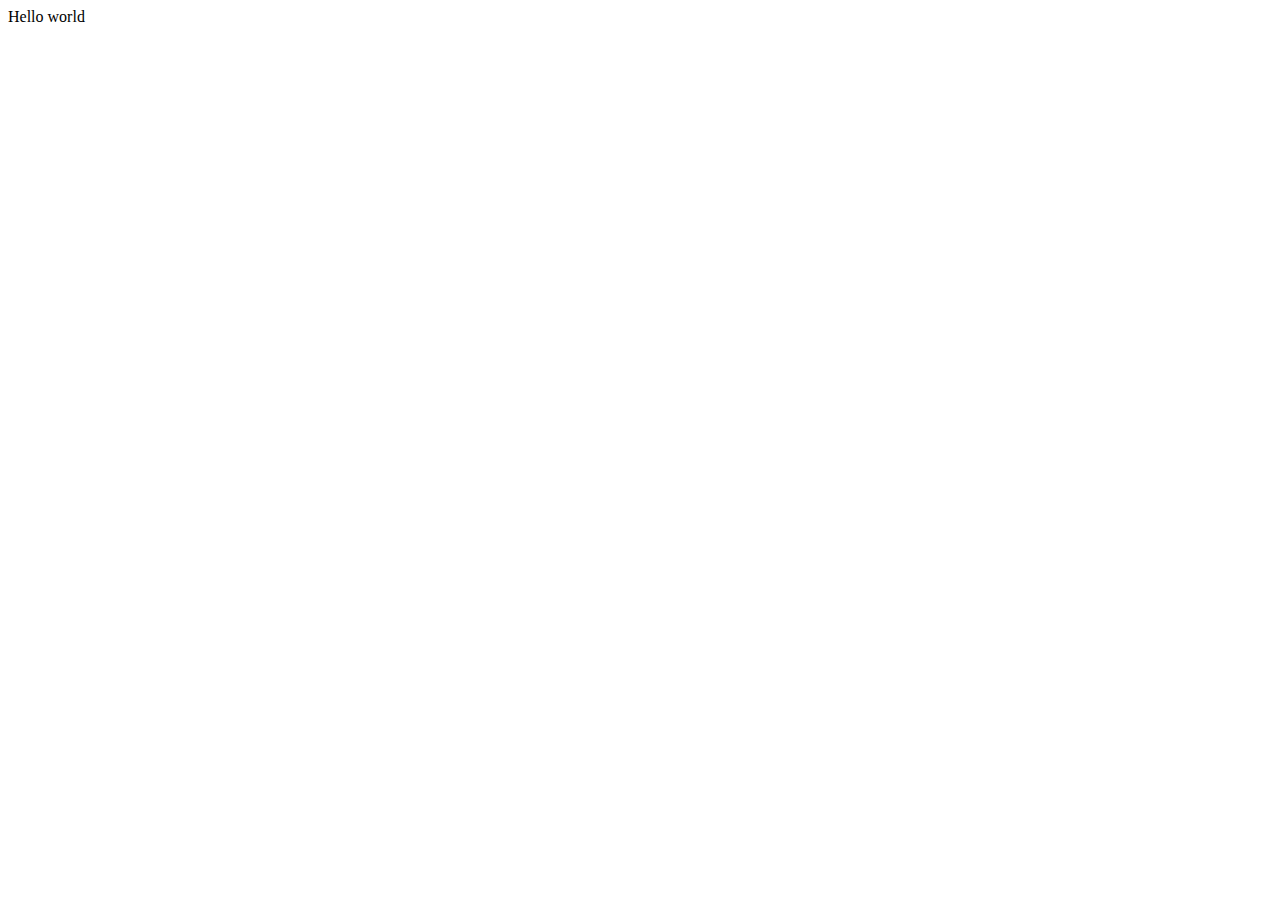
==== index.html @ 1daede6b "Initial commit" ====
<!DOCTYPE html>
<html>

<head>
  <meta charset="utf-8">
  <meta name="viewport" content="width=device-width">
  <title>replit</title>
  <link href="style.css" rel="stylesheet" type="text/css" />
</head>

<body>
  Hello world
  <script src="script.js"></script>
</body>

</html>
---- style.css ----
html {
  height: 100%;
  width: 100%;
}
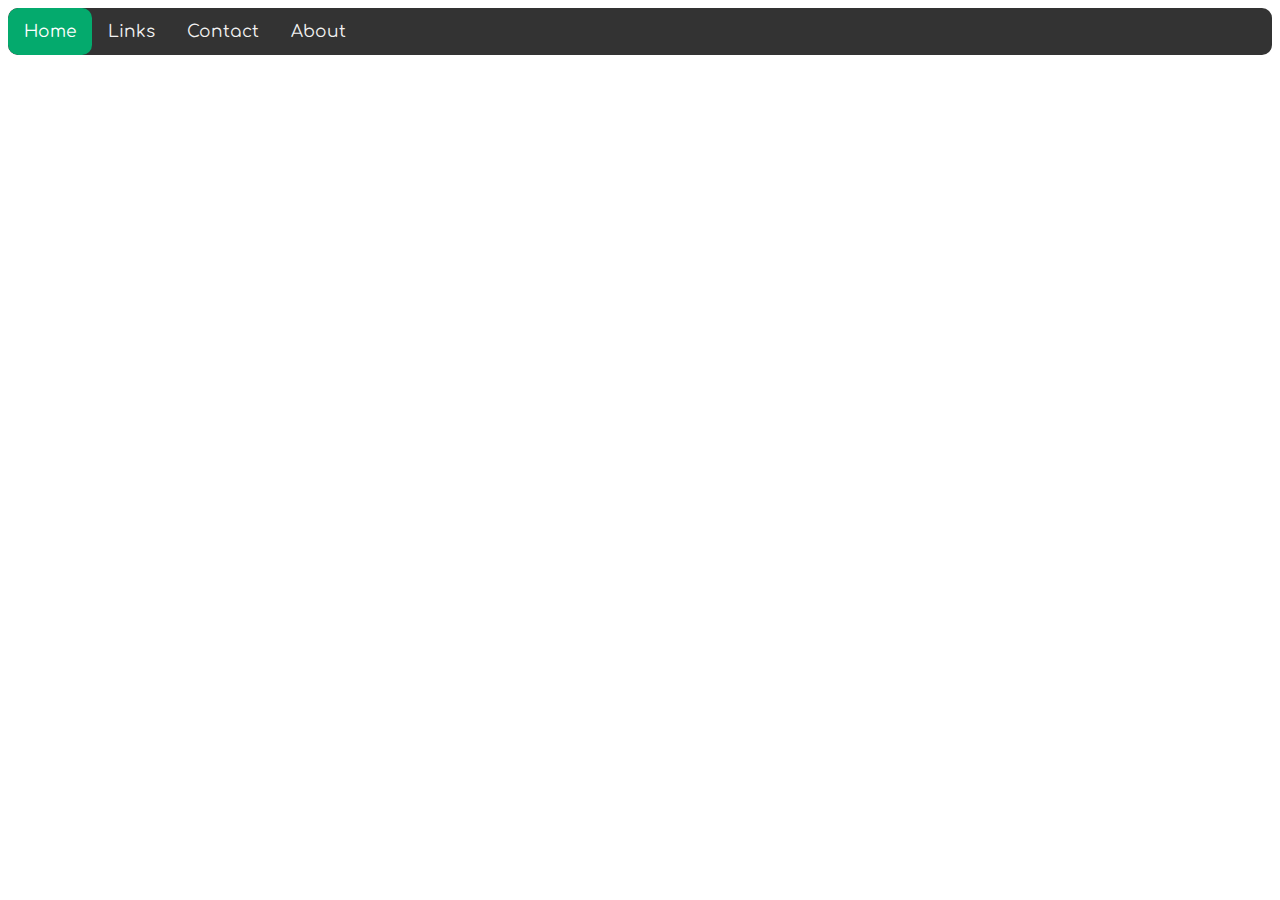
==== commit eb208239: "fixed this hopefully" ====
--- a/index.html
+++ b/index.html
@@ -4,13 +4,17 @@
 <head>
   <meta charset="utf-8">
   <meta name="viewport" content="width=device-width">
-  <title>replit</title>
+  <title>5xdf</title>
   <link href="style.css" rel="stylesheet" type="text/css" />
+  <link rel="preconnect" href="https://fonts.googleapis.com">
+  <link rel="preconnect" href="https://fonts.gstatic.com" crossorigin>
+  <link href="https://fonts.googleapis.com/css2?family=Comfortaa&display=swap" rel="stylesheet">
 </head>
 
 <body>
-  Hello world
-  <script src="script.js"></script>
+  <script>
+    window.location.replace("pages/home.html");
+  </script>
 </body>
 
 </html>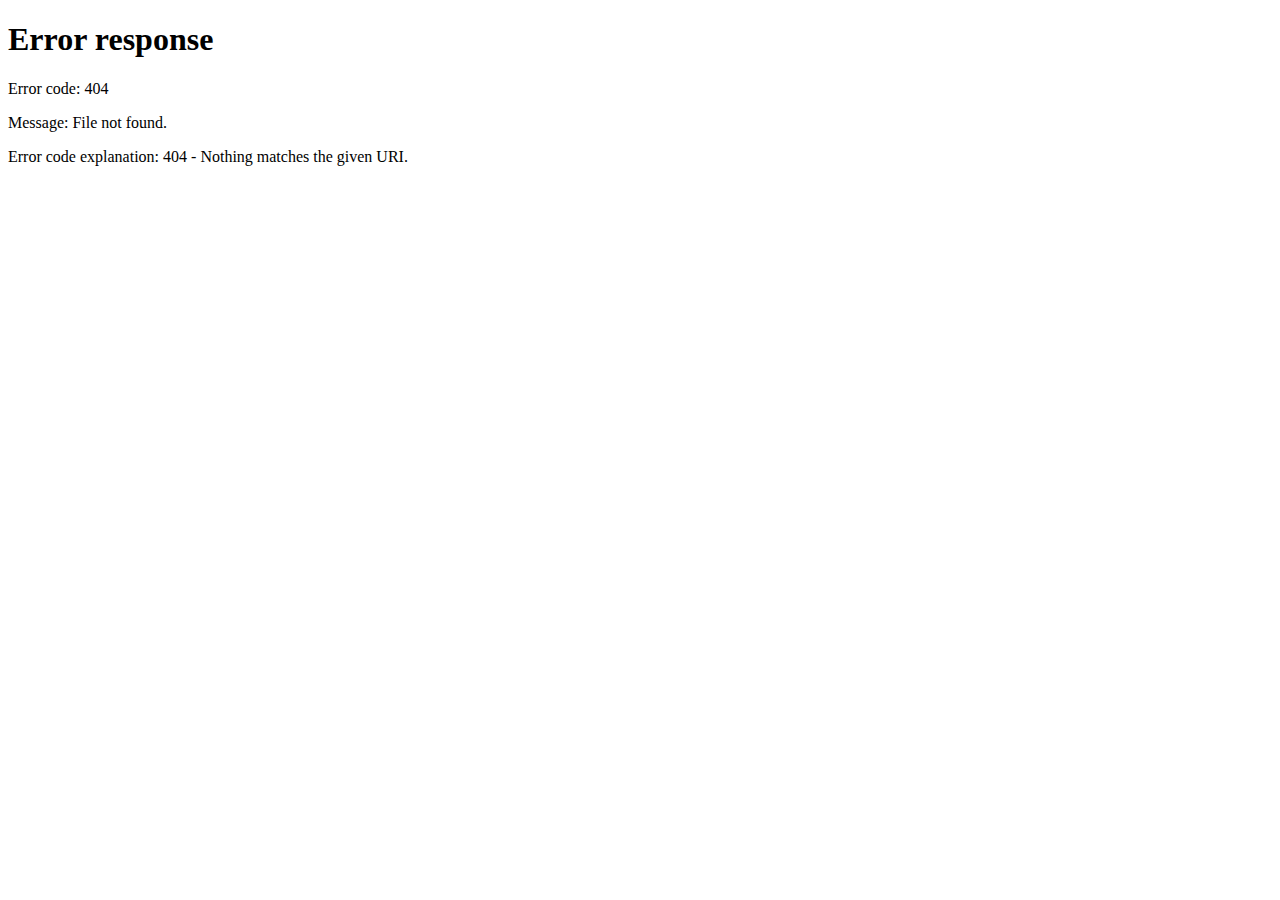
==== commit 3d1c7da3: "" ====
--- a/index.html
+++ b/index.html
@@ -13,7 +13,7 @@
 
 <body>
   <script>
-    window.location.replace("pages/home.html");
+    window.location.replace(window.location+"pages/home.html");
   </script>
 </body>
 
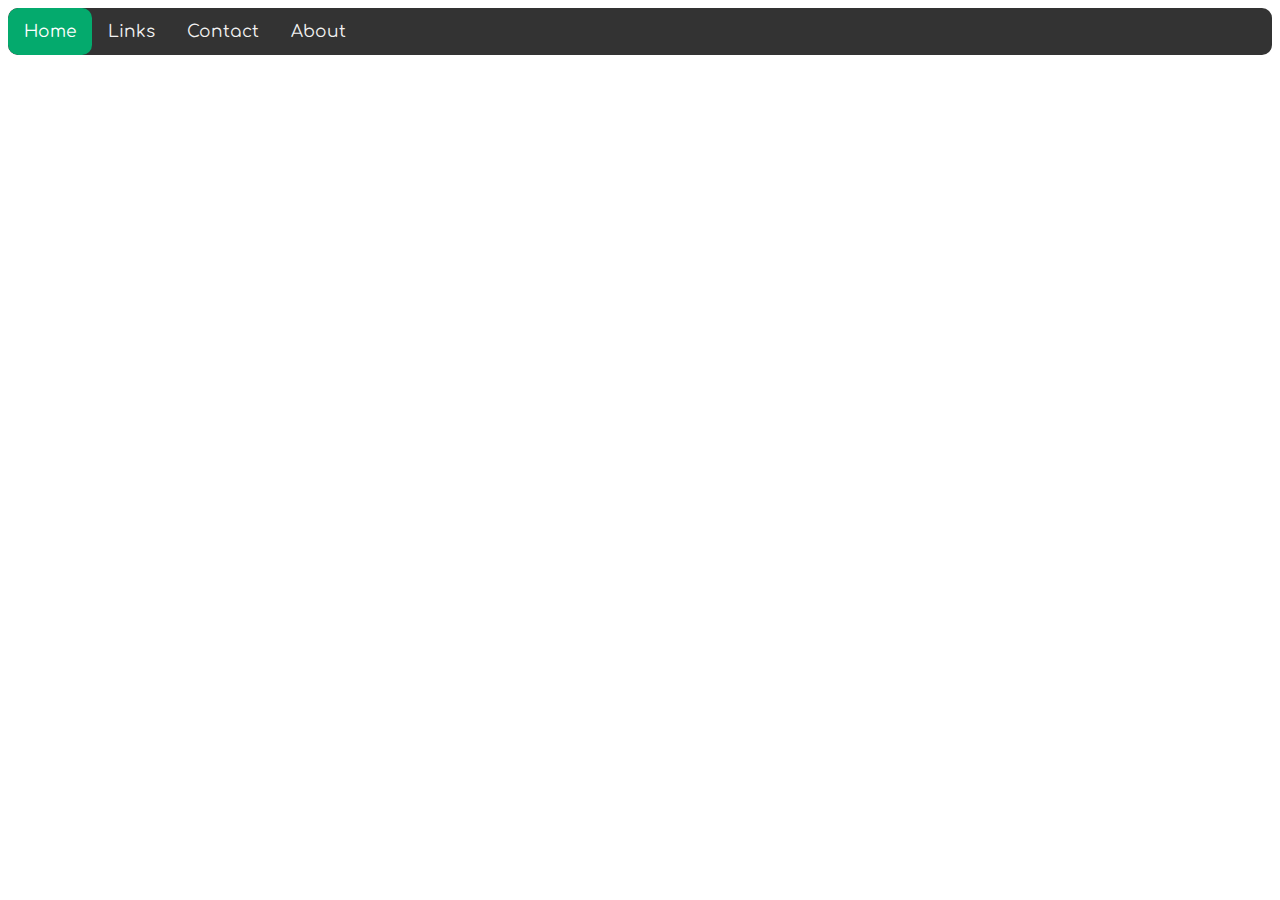
==== commit 7b64818b: "please be fixed" ====
--- a/index.html
+++ b/index.html
@@ -13,7 +13,7 @@
 
 <body>
   <script>
-    window.location.replace(window.location+"pages/home.html");
+    window.location.assign("/pages/home.html");
   </script>
 </body>
 
